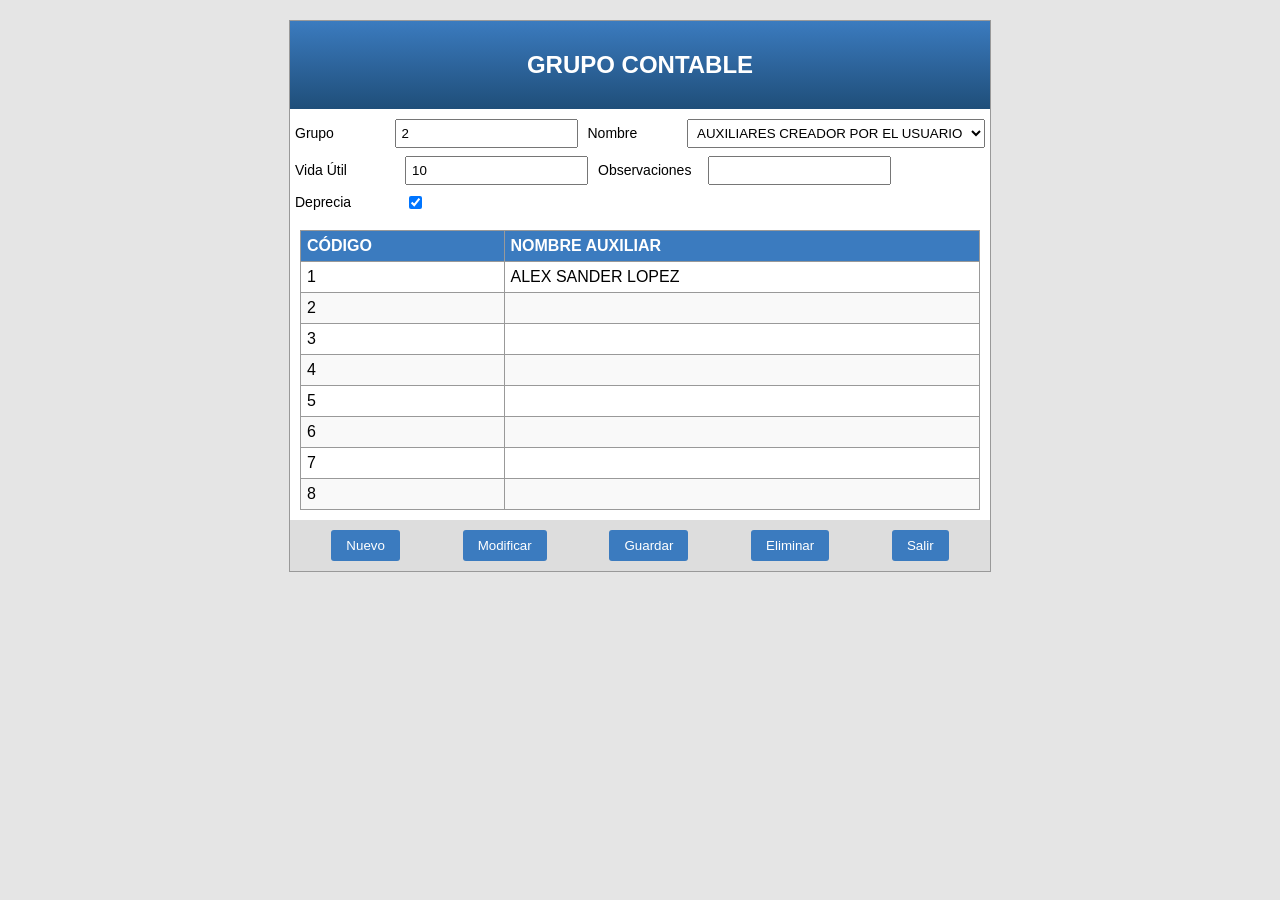
==== grupos.contables.html @ 9862d7c8 "1er parcial" ====
<!DOCTYPE html>
<html lang="en">
<head>
    <meta charset="UTF-8">
    <meta name="viewport" content="width=device-width, initial-scale=1.0">
    <title>GRUPOS CONTABLES</title>
    <link rel="stylesheet" href="style1.css">
</head>
<body>

<div class="container">
    <div class="header">
        <h2>GRUPO CONTABLE</h2>
    </div>

    <div class="form-section">
        <div class="row">
            <label>Grupo</label>
            <input type="text" value="2">

            <label>Nombre</label>
            <select>
                <option>AUXILIARES CREADOR POR EL USUARIO</option>
            </select>
        </div>


        <div class="row">
            <label>Vida Útil</label>
            <input type="text" value="10">

            <label>Observaciones</label>
            <input type="text">
        </div>

        <div class="row checkbox">
            <label>Deprecia</label>
            <input type="checkbox" checked>
        </div>
    </div>

    <div class="table-section">
        <table>
            <thead>
                <tr>
                    <th>CÓDIGO</th>
                    <th>NOMBRE AUXILIAR</th>
                </tr>
            </thead>
            <tbody>
                <tr><td>1</td><td>ALEX SANDER LOPEZ</td></tr>
                <tr><td>2</td><td></td></tr>
                <tr><td>3</td><td></td></tr>
                <tr><td>4</td><td></td></tr>
                <tr><td>5</td><td></td></tr>
                <tr><td>6</td><td></td></tr>
                <tr><td>7</td><td></td></tr>
                <tr><td>8</td><td></td></tr>
            </tbody>
        </table>
    </div>

    <div class="buttons">
        <button>Nuevo</button>
        <button>Modificar</button>
        <button>Guardar</button>
        <button>Eliminar</button>
        <button>Salir</button>
    </div>
</div>

 
</body>
</html>
---- style1.css ----
body {
    font-family: Arial, sans-serif;
    background: #e5e5e5;
}

.container {
    width: 700px;
    margin: 20px auto;
    background: #fff;
    border: 1px solid #999;
}

.header {
    background: linear-gradient(#3b7bbf, #1f4e79);
    color: white;
    text-align: center;
    padding: 10px;
}

.form-section {
    padding: 10px 5px 0 5px;
  
}

.row {
    display: flex;
    align-items: center;
    margin-bottom: 8px;
    gap: 10px;
}

label {
    width: 100px;
    font-size: 14px;
}

input, select {
    padding: 5px;
    
}

.checkbox {
    justify-content: flex-start;
}

.table-section {
    padding: 10px;
}

table {
    width: 100%;
    border-collapse: collapse;
}

thead {
    background: #3b7bbf;
    color: white;
}

th, td {
    border: 1px solid #999;
    padding: 6px;
    text-align: left;
}

tbody tr:nth-child(even) {
    background: #f9f9f9;
}

.buttons {
    display: flex;
    justify-content: space-around;
    padding: 10px;
    background: #ddd;
}

button {
    padding: 8px 15px;
    border: none;
    background: #3b7bbf;
    color: white;
    cursor: pointer;
    border-radius: 3px;
}

button:hover {
    background: #1f4e79;
}
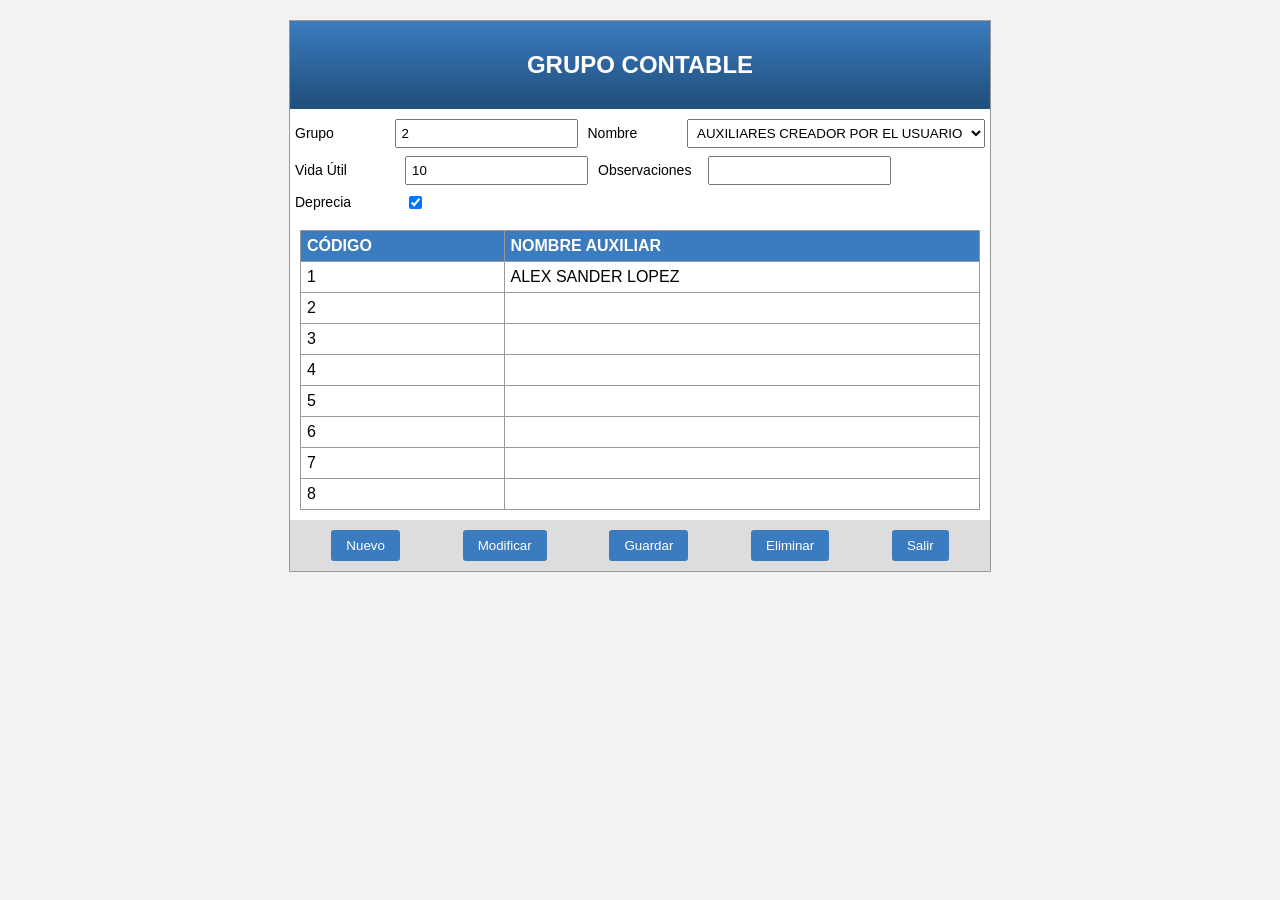
==== commit 93f9654f: "cambios parcial1" ====
--- a/grupos.contables.html
+++ b/grupos.contables.html
@@ -29,7 +29,7 @@
             <label>Vida Útil</label>
             <input type="text" value="10">
 
-            <label>Observaciones</label>
+            <label class="agrandar">Observaciones</label>
             <input type="text">
         </div>
 
--- a/style1.css
+++ b/style1.css
@@ -1,6 +1,10 @@
 body {
     font-family: Arial, sans-serif;
     background: #e5e5e5;
+}
+body{
+    background-color: #f2f2f2;
+    font-family: Arial, sans-serif;
 }
 
 .container {
@@ -63,9 +67,7 @@
     text-align: left;
 }
 
-tbody tr:nth-child(even) {
-    background: #f9f9f9;
-}
+
 
 .buttons {
     display: flex;
@@ -84,5 +86,5 @@
 }
 
 button:hover {
-    background: #1f4e79;
+    background: #ff0303;
 }
